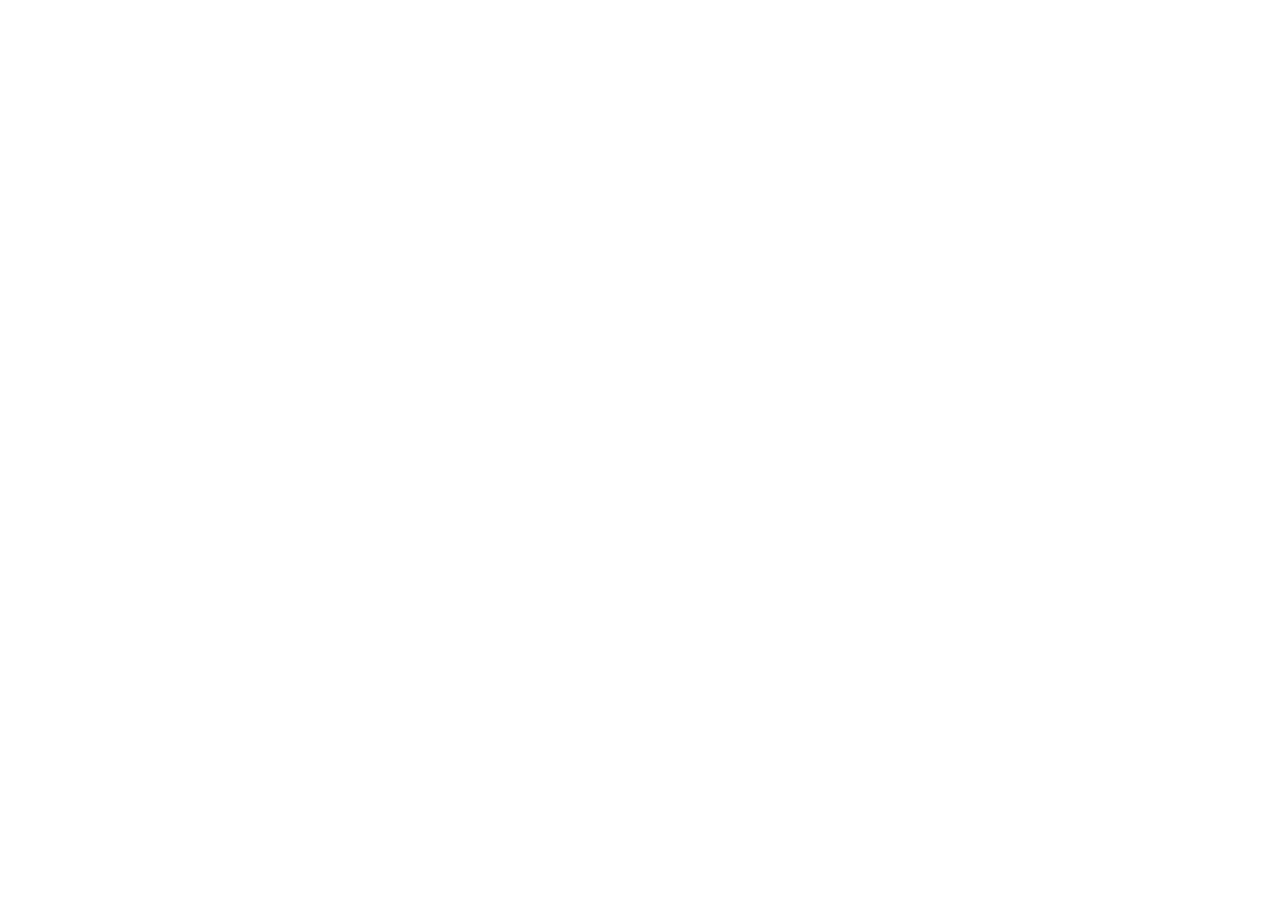
==== index.html @ 1ac0729c "comienzo de arkanoid en JS con POO" ====
<!DOCTYPE html>
<html>
<head>
    <meta charset="UTF-8">
    <title>Arkanoid Version 2.0</title>
    <script type="text/javascript" src="js/arkanoid.js" language="javascript"></script>
</head>
<body>
    
</body>
</html>
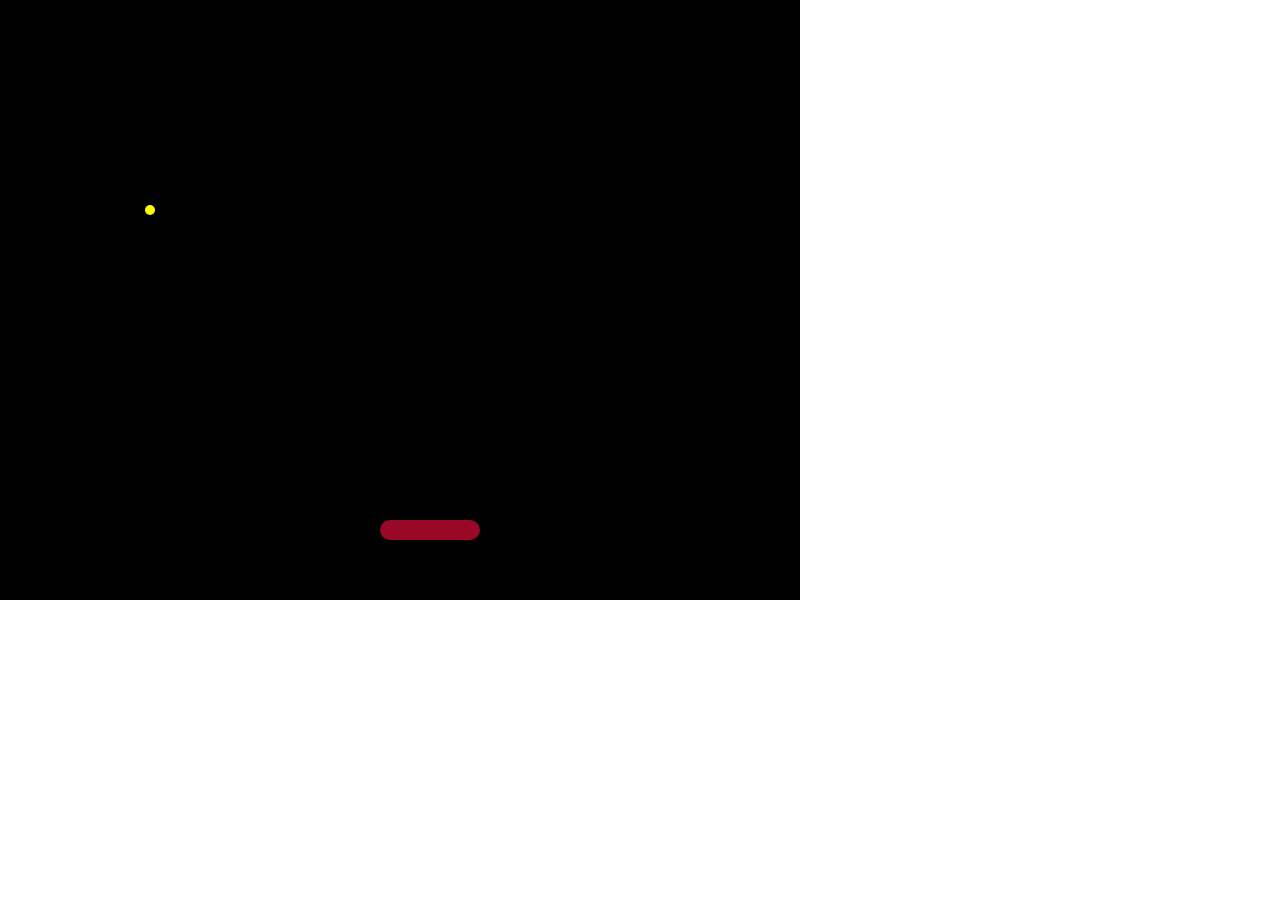
==== commit af43ec54: "actualizado juego de javascript" ====
--- a/index.html
+++ b/index.html
@@ -4,8 +4,14 @@
     <meta charset="UTF-8">
     <title>Arkanoid Version 2.0</title>
     <script type="text/javascript" src="js/arkanoid.js" language="javascript"></script>
+    <style>
+        *{
+            margin: 0px;
+            padding: 0px;
+        }
+    </style>
 </head>
 <body>
-    
+    <div id="caja"></div>
 </body>
 </html>
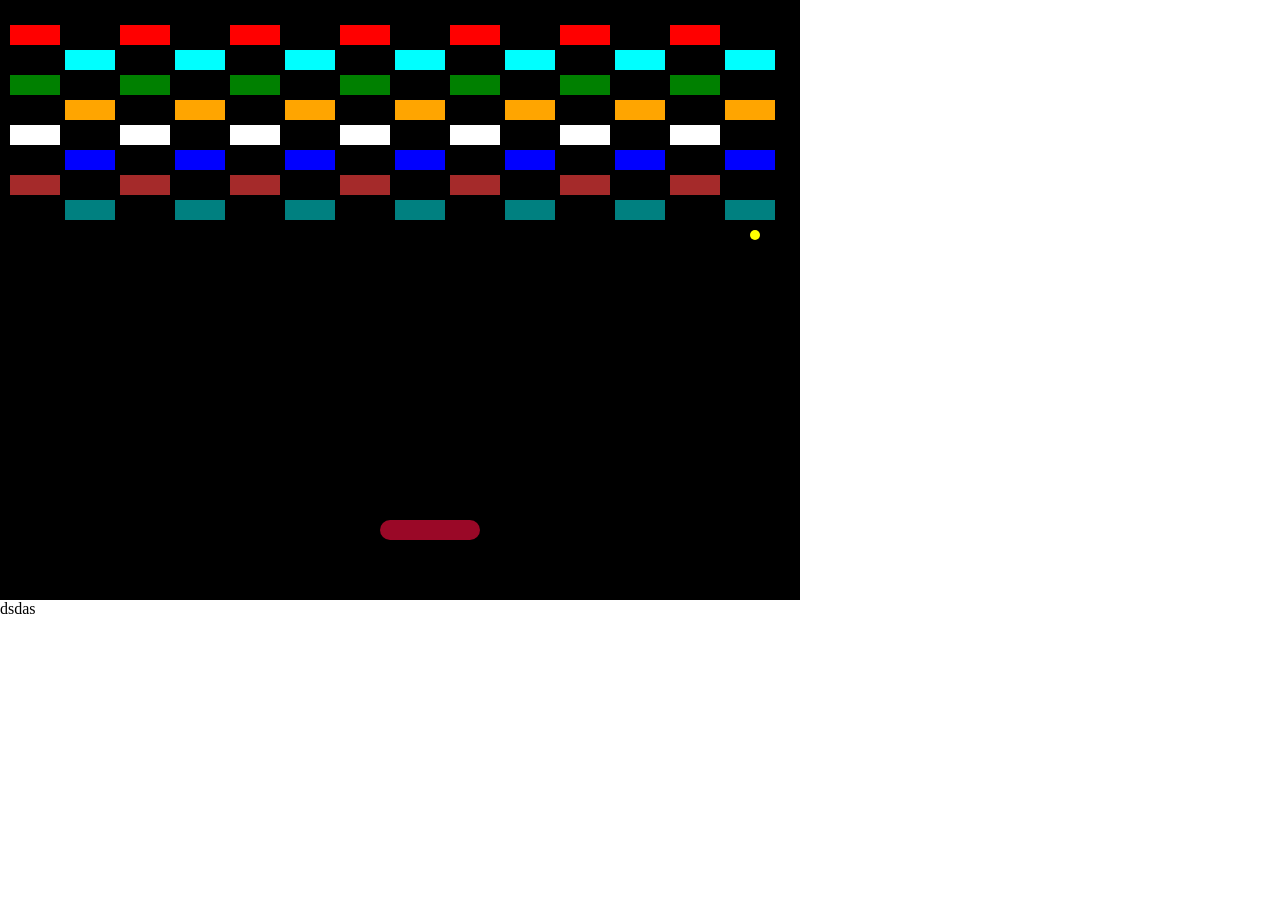
==== commit 8c0f36be: "ui" ====
--- a/index.html
+++ b/index.html
@@ -13,5 +13,6 @@
 </head>
 <body>
     <div id="caja"></div>
+    <p>dsdas</p>
 </body>
 </html>
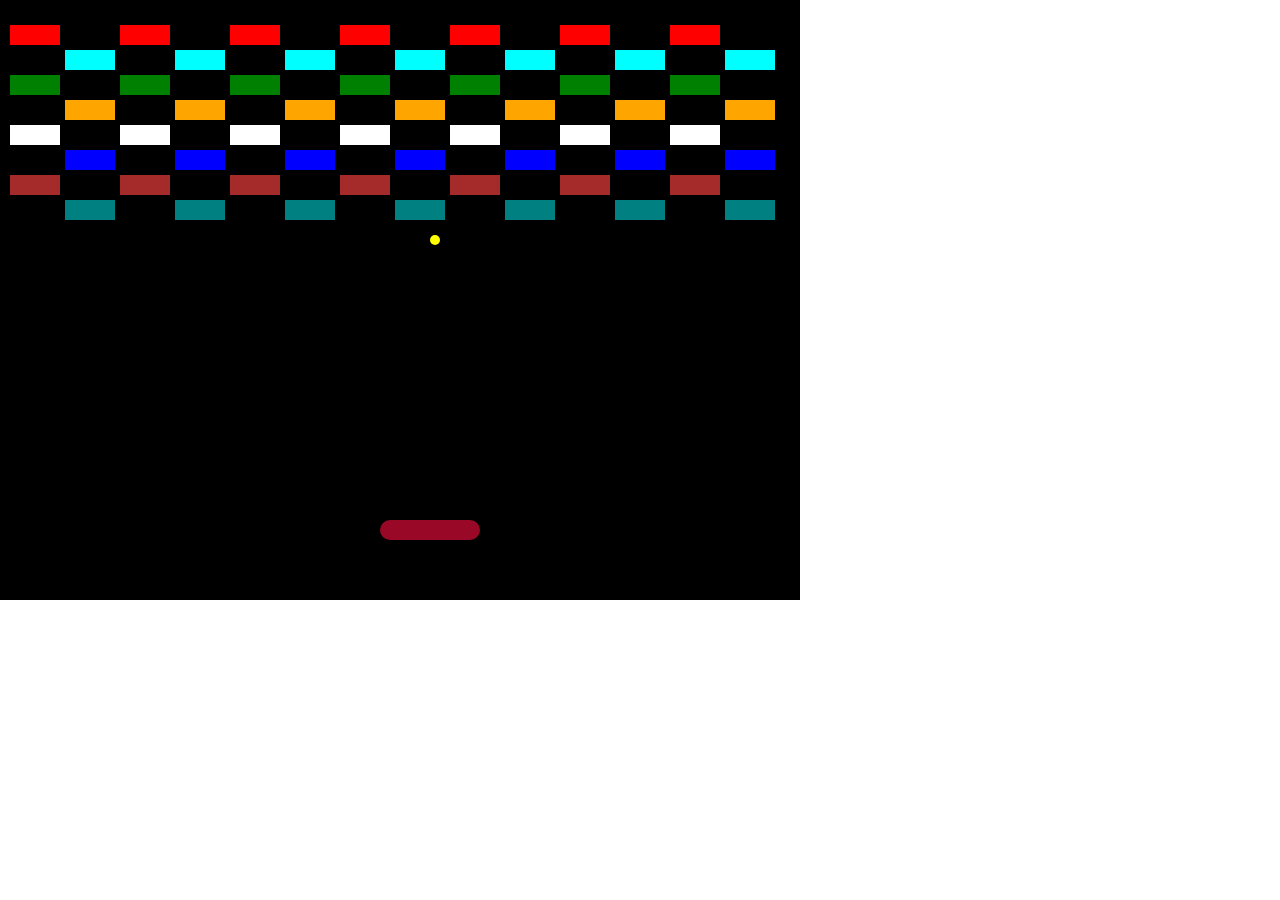
==== commit 8e3d2301: "actualizado" ====
--- a/index.html
+++ b/index.html
@@ -13,6 +13,5 @@
 </head>
 <body>
     <div id="caja"></div>
-    <p>dsdas</p>
 </body>
 </html>
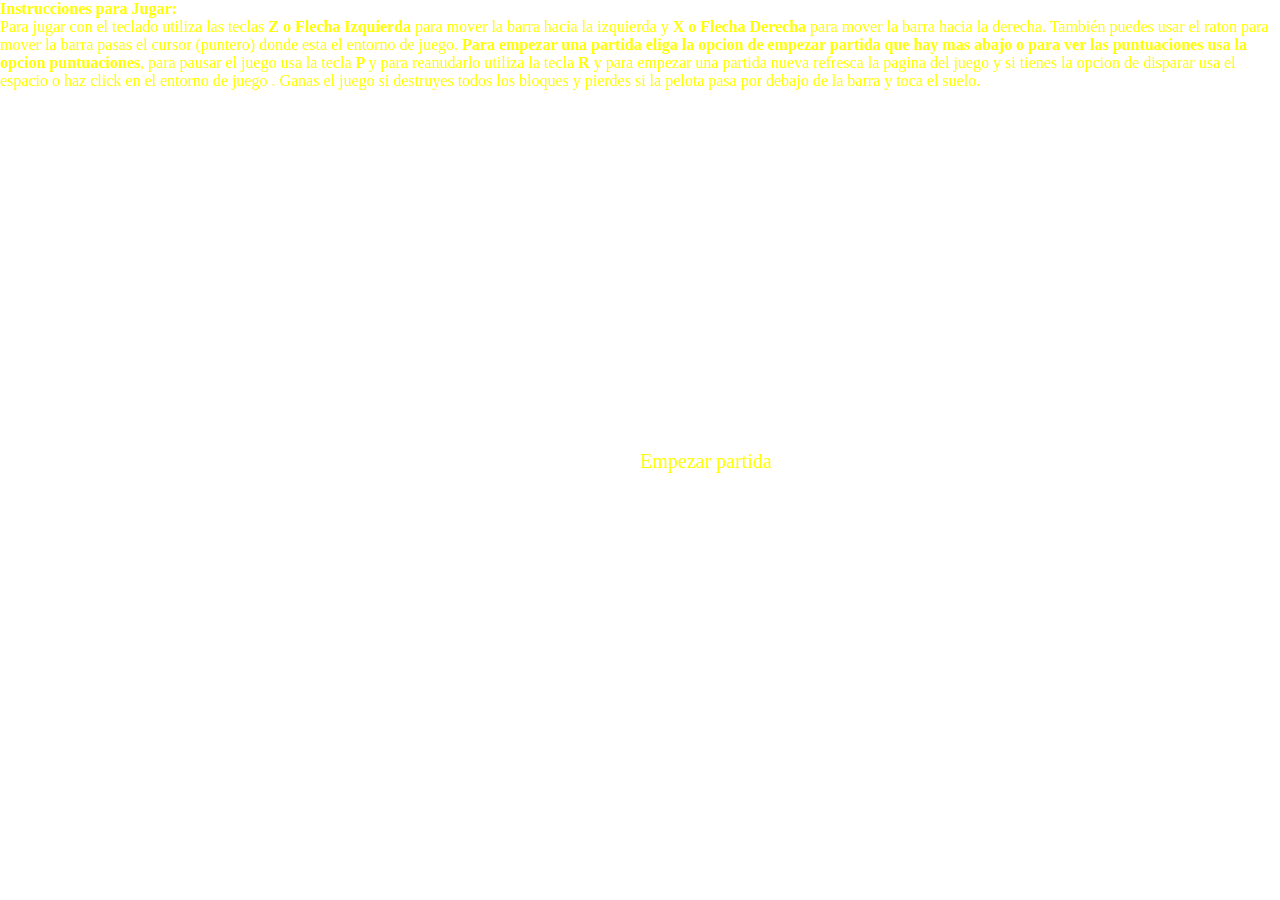
==== commit 2285a4f9: "FInalizado el juego del arkanoid" ====
--- a/index.html
+++ b/index.html
@@ -3,7 +3,7 @@
 <head>
     <meta charset="UTF-8">
     <title>Arkanoid Version 2.0</title>
-    <script type="text/javascript" src="js/arkanoid.js" language="javascript"></script>
+    <script  type="text/javascript" src="js/menu.js" language="javascript"></script>
     <style>
         *{
             margin: 0px;
@@ -12,6 +12,24 @@
     </style>
 </head>
 <body>
-    <div id="caja"></div>
+    <audio id="comienzo">
+        <source src="music/comienzo.mp3" type="audio/mpeg">
+        <source src="music/comienzo.ogg" type="audio/ogg">
+        <source src="music/comienzo.wav" type="audio/wav">
+    </audio>
+    <div id="instrucciones">
+            <p>
+              <strong>Instrucciones para Jugar:</strong>
+              <br> Para jugar con el teclado utiliza las teclas
+              <strong>Z o Flecha Izquierda</strong> para mover la barra hacia la izquierda y
+              <strong>X o Flecha Derecha</strong> para mover la barra hacia la derecha. También puedes usar el raton para mover la barra
+              pasas el cursor (puntero) donde esta el entorno de juego. <strong>Para empezar una partida eliga la opcion de empezar partida que hay mas abajo o para ver las puntuaciones usa la opcion puntuaciones</strong>, para
+              pausar el juego usa la tecla
+              <strong>P </strong> y para reanudarlo utiliza la tecla
+              <strong>R</strong> y para empezar una partida nueva refresca la pagina del juego y si tienes la opcion de disparar usa el espacio o haz click en el entorno de juego
+             . Ganas el juego si destruyes todos los bloques y pierdes si la pelota pasa por debajo de la barra
+              y toca el suelo.
+            </p>
+    </div>
 </body>
 </html>
